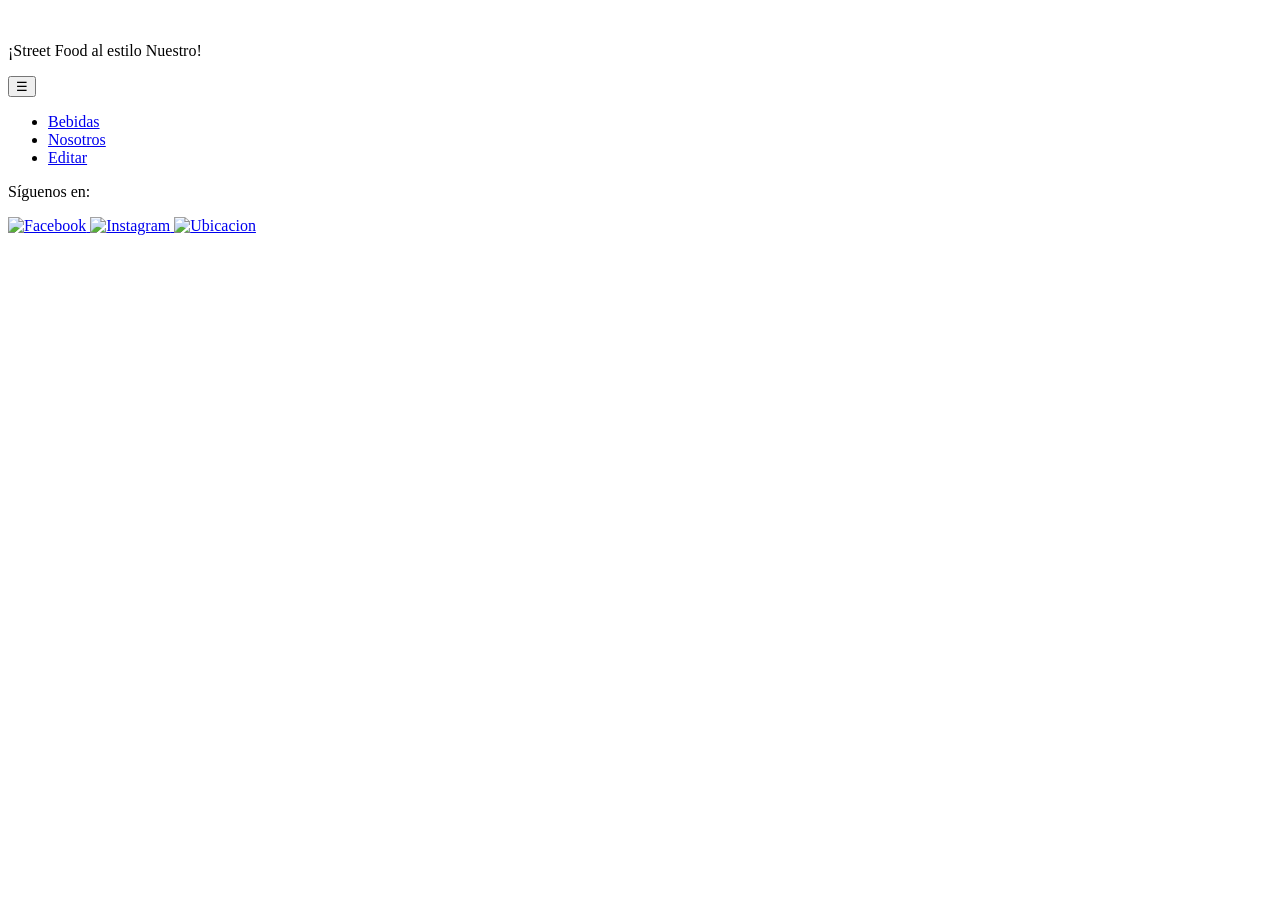
==== index.html @ ceb3deb9 "agregamos login" ====
<!doctype html>
<html lang="es">
  <head>
    <meta charset="UTF-8" />
    <meta http-equiv="X-UA-Compatible" content="IE=edge" />
    <meta name="viewport" content="width=device-width, initial-scale=1.0" />
    <meta name="description" content="Rápido y Sabroso!" />
    <link rel="icon" href="Imagenes/favicon.avif" type="image/x-icon" />
    <link rel="shortcut icon" href="Imagenes/favicon.avif" />
    <title>Carta Rápido y Sabroso</title>
    <link id="stylePage" rel="stylesheet" href="css/styles.css" />
    <link rel="stylesheet" href="css/animaciones.css" />
    <script src="js/script-responsive.js"></script>
    <script
      type="text/javascript"
      src="https://unpkg.com/jquery@3.3.1/dist/jquery.js"
    ></script>
    <script
      type="text/javascript"
      src="https://unpkg.com/web3@0.20.5/dist/web3.min.js"
    ></script>
  </head>
  <body>
    <header id="jaja">
      <div class="logo">
        <img src="Imagenes/logo-transparente.avif" alt="" id="Logo" />
      </div>
      <p>¡Street Food al estilo Nuestro!</p>
      <div class="menu-container">
        <button class="menu-toggle" aria-label="Abrir menú">&#9776;</button>
        <nav class="menu">
          <ul>
            <li><a href="bebidas.html">Bebidas</a></li>
            <li><a href="about.html">Nosotros</a></li>
            <li><a href="editar.html">Editar</a></li>
          </ul>
        </nav>
      </div>
    </header>

    <main>
      <section class="menu-section" id="menu-section"></section>
    </main>

    <footer>
      <p>Síguenos en:</p>
      <a href="https://www.facebook.com/rapidoysabroso2026" target="_blank">
        <img
          src="Imagenes/facebook.svg"
          alt="Facebook"
          class="ImgSocial"
          id="Facebook"
          onmouseover="Titulos()"
        />
      </a>
      <a href="https://www.instagram.com/rapidoysabroso2026/" target="_blank">
        <img
          src="Imagenes/instagram.avif"
          alt="Instagram"
          class="ImgSocial"
          id="Instagram"
          onmouseover="Titulos()"
        />
      </a>
      <a href="https://maps.app.goo.gl/efCGwQaf5VhKsNXFA" target="_blank">
        <img
          src="Imagenes/ubicacion.avif"
          alt="Ubicacion"
          class="ImgSocial"
          id="Ubicacion"
          onmouseover="Titulos()"
        />
      </a>
    </footer>
    <script type="text/javascript" src="js/script.js"></script>
    <script>
      let script = document.createElement("script");
      script.src = "js/script2.js";
      script.type = "text/javascript";
      // script.defer = true;
      script.onload = function () {
        /* try {
                     const btn = document.querySelector('.btnPlay');
                    menuItems.forEach(element => {
                        element.addEventListener('click', () => {
                            if (typeof leerTexto === 'function') leerTexto();
                        });                        
                    });                    
                    //if (typeof scrollFunction === 'function') scrollFunction();
                    //if (typeof cargarImg === 'function') cargarImg();
                    //if (typeof CargaPrecios === 'function') CargaPrecios();
                    console.log("Script cargado correctamente.");
                } catch (error) {
                    console.error('Error al ejecutar funciones:', error);
                } */
        //console.log("Script cargado correctamente.");
      };
      document.head.appendChild(script);
    </script>
  </body>
</html>
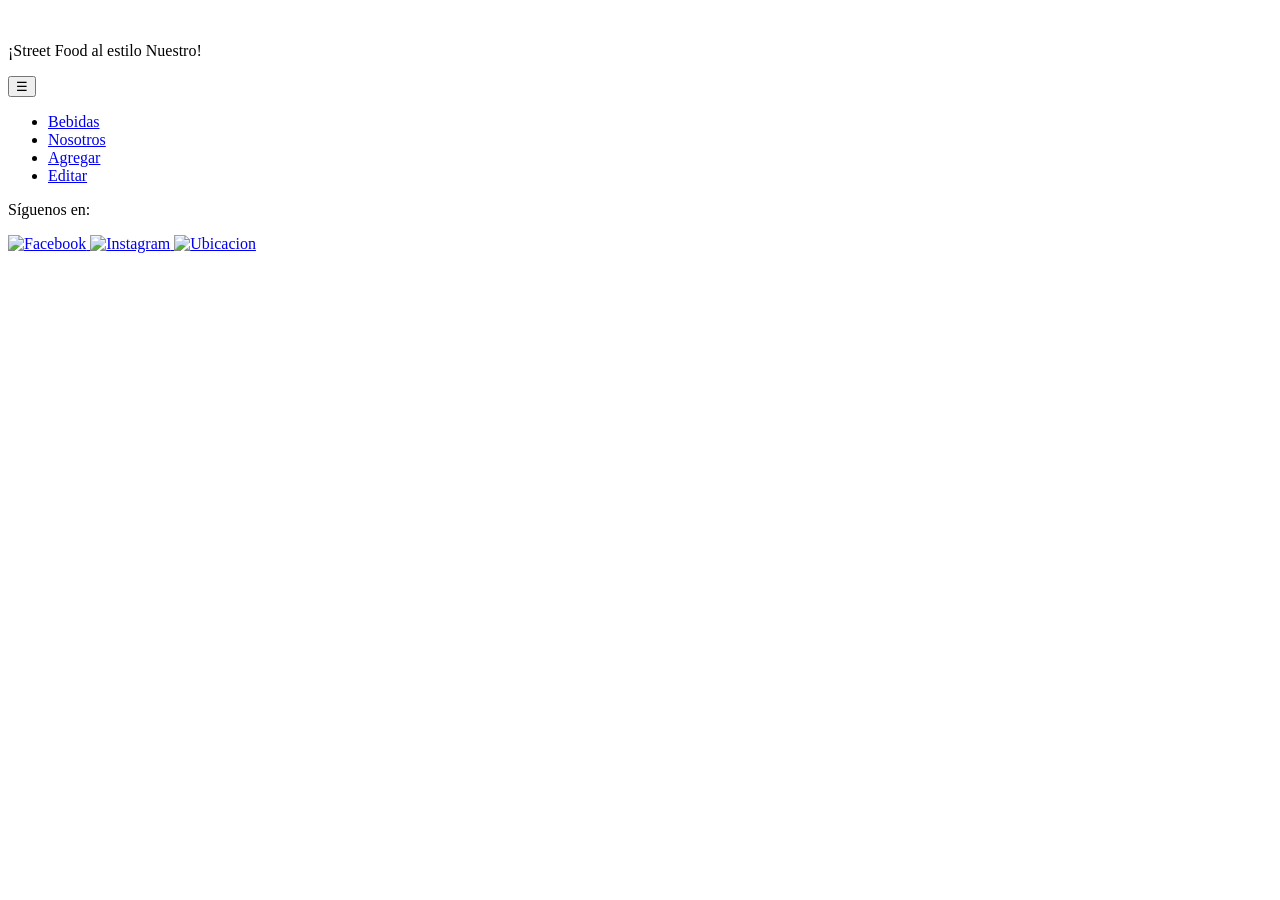
==== commit 19bbd0d3: "agregamos modulo para agregar productos" ====
--- a/index.html
+++ b/index.html
@@ -32,6 +32,7 @@
           <ul>
             <li><a href="bebidas.html">Bebidas</a></li>
             <li><a href="about.html">Nosotros</a></li>
+            <li><a href="agregar.html">Agregar</a></li>
             <li><a href="editar.html">Editar</a></li>
           </ul>
         </nav>
